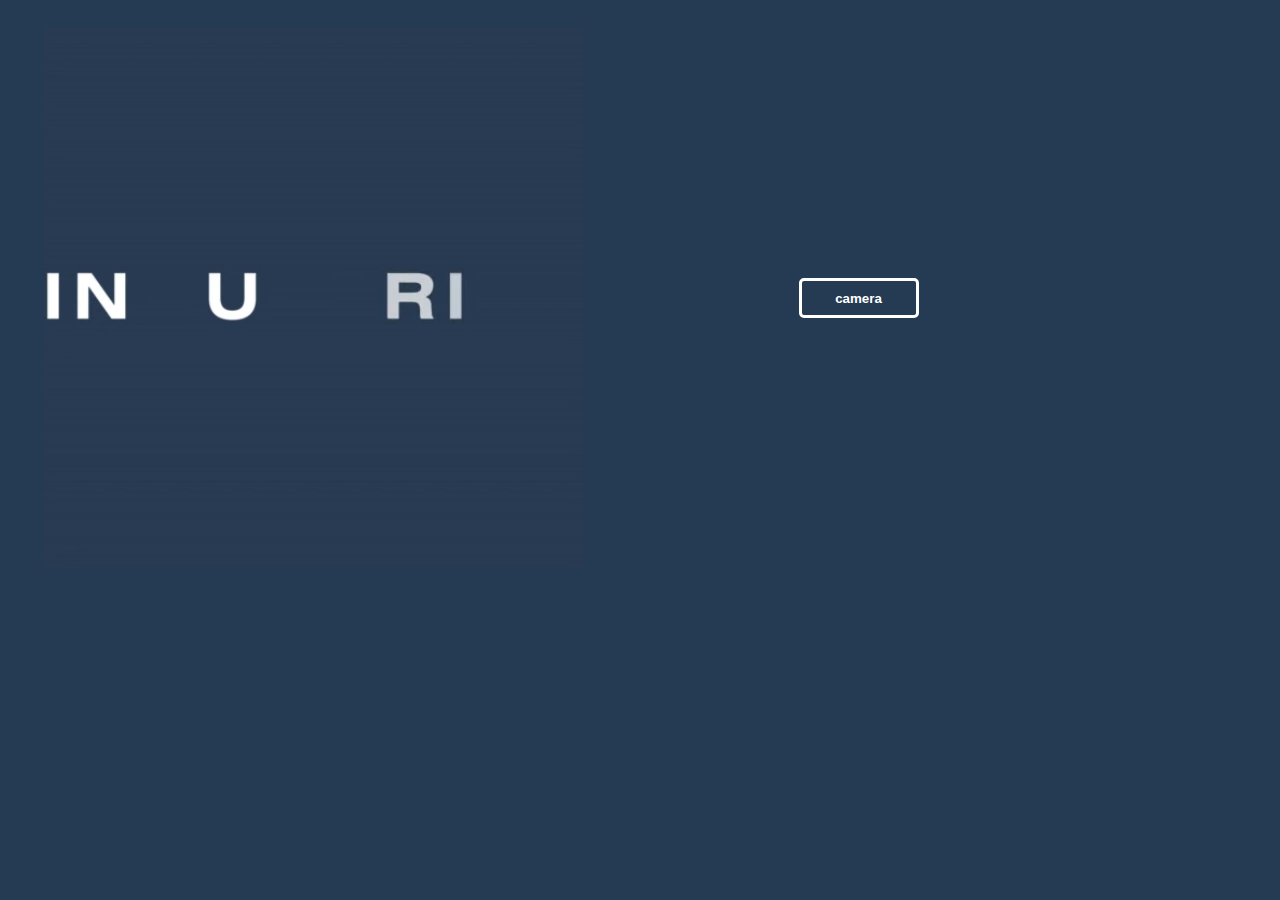
==== index.html @ 6aabb02e "Add files via upload" ====
<!DOCTYPE html>
<html lang="en">
<head>
    <meta charset="UTF-8">
    <meta http-equiv="X-UA-Compatible" content="IE=edge">
    <meta name="viewport" content="width=device-width, initial-scale=1.0">
    <title>Document</title>
    <link rel="stylesheet" href="main.css">
</head>
<body>
    <script>function camera() {
        window.location.href="camera.html";
    };</script>
    <div>
        <video autoplay loop muted src="/INDUSTRIES.mp4" type="video/mp4"></video>
        <button onclick="camera()">camera</button>
    </div>
</body>
</html>
---- main.css ----
body{
    height: 100%;
    overflow: hidden;
    background-color: rgb(37, 58, 83);
    margin-left: 4px;
}

video{
    margin:20px;
    margin-left: 40px;
}

button{
    margin: 5px;
    height:40px;
    border-radius: 5px;
    border: 3px solid;
    width: 120px;
    font-weight: bolder;
    background-color: transparent;
    border-color: rgb(255, 255, 255);
    color: rgb(255, 255, 255);
    justify-self: center;
    align-self: center;
    text-align: center;
    margin-left: 180px;
}

div{
    display: grid;
    grid-template-columns: 1fr 1fr 1fr;
}
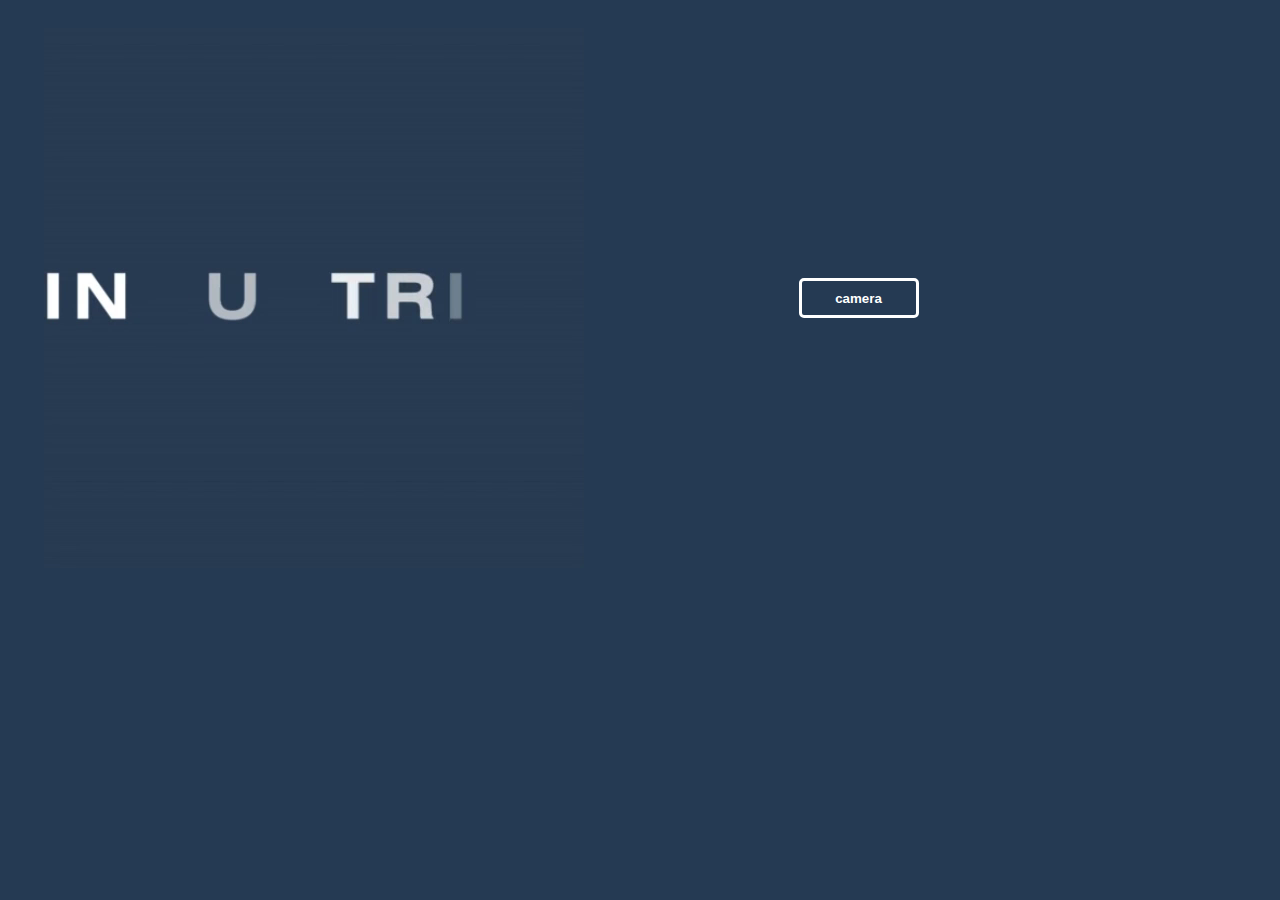
==== commit d9c38c99: "Update index.html" ====
--- a/index.html
+++ b/index.html
@@ -12,8 +12,8 @@
         window.location.href="camera.html";
     };</script>
     <div>
-        <video autoplay loop muted src="/INDUSTRIES.mp4" type="video/mp4"></video>
+        <video autoplay loop muted src="INDUSTRIES.mp4" type="video/mp4"></video>
         <button onclick="camera()">camera</button>
     </div>
 </body>
-</html>+</html>
